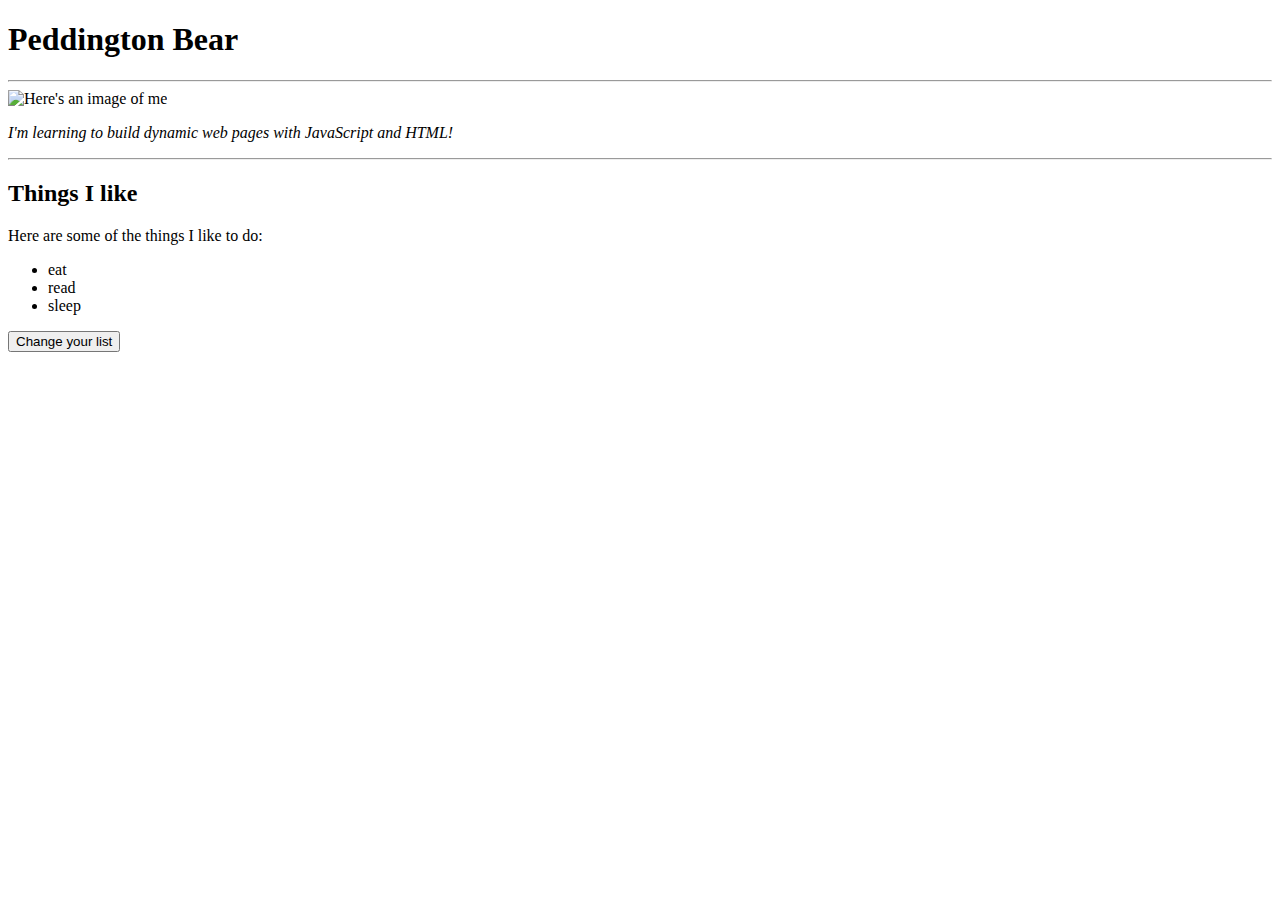
==== chapter5.html @ 33ce9901 "Add files via upload" ====
<!DOCTYPE html>
<html lang="en">

<head>

    <title>chapter5</title>
</head>

<body>
    <h1 id="myName">Chantel</h1>
    <hr>
    <img src="me.png" alt="Here's an image of me">
    <p id="aboutMe"><em>I'm learning to build dynamic web pages with JavaScript and HTML!</em></p>

    <hr>
    <h2>Things I like</h2>
    <p>Here are some of the things I like to do:</p>
    <ul>
        <li id="firstThing">eat</li>
        <li id="secondThing">read</li>
        <li id="thirdThing">sleep</li>
    </ul>
    <button id="changeList">Change your list</button>
    <script>
        document.getElementById("myName").innerHTML = "Peddington Bear";
        let item1;
        let item2;
        let item3;
        document.getElementById("changeList").onclick = newList;

        function newList() {
            item1 = prompt("Enter a new first thing");
            item2 = prompt("Enter a new second thing");
            item3 = prompt("Enter a new third thing");
            updateList();
        }

        function updateList() {
            document.getElementById("firstThing").innerHTML = item1;
            document.getElementById("secondThing").innerHTML = item2;
            document.getElementById("thirdThing").innerHTML = item3;
        }
    </script>


</body>

</html>
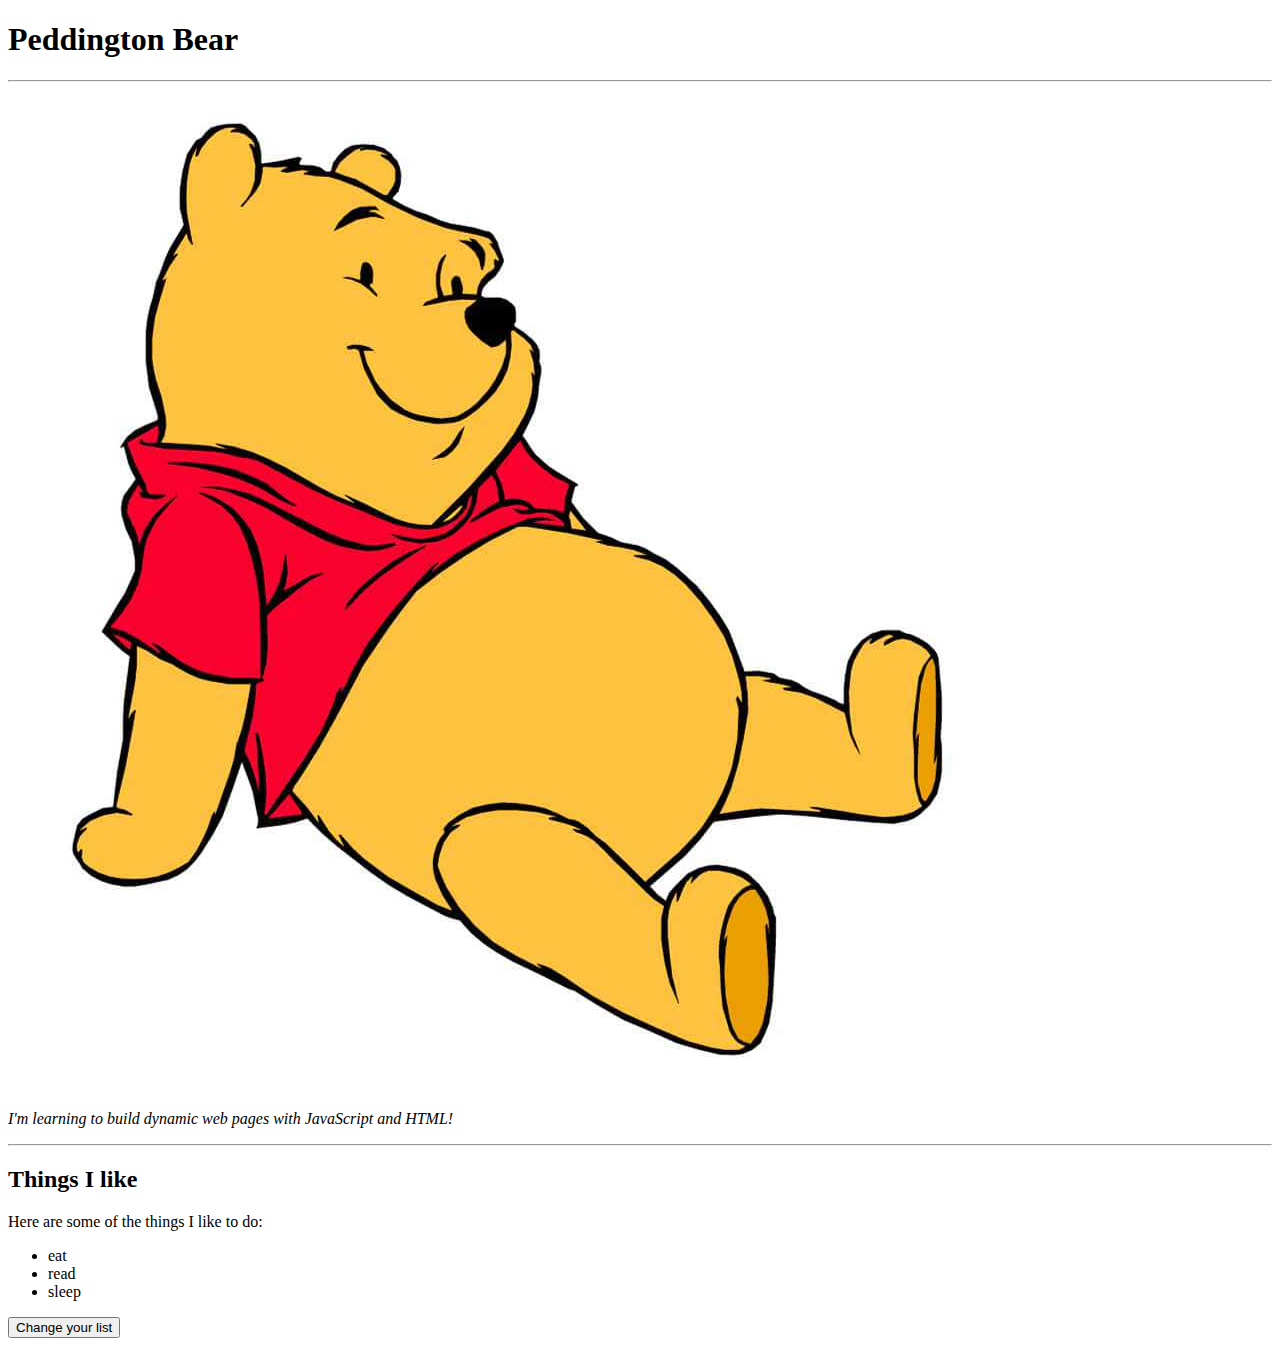
==== commit 68199098: "Add files via upload" ====
--- a/chapter5.html
+++ b/chapter5.html
@@ -9,7 +9,7 @@
 <body>
     <h1 id="myName">Chantel</h1>
     <hr>
-    <img src="me.png" alt="Here's an image of me">
+    <img src="Peddington.png" alt="Here's an image of me">
     <p id="aboutMe"><em>I'm learning to build dynamic web pages with JavaScript and HTML!</em></p>
 
     <hr>
